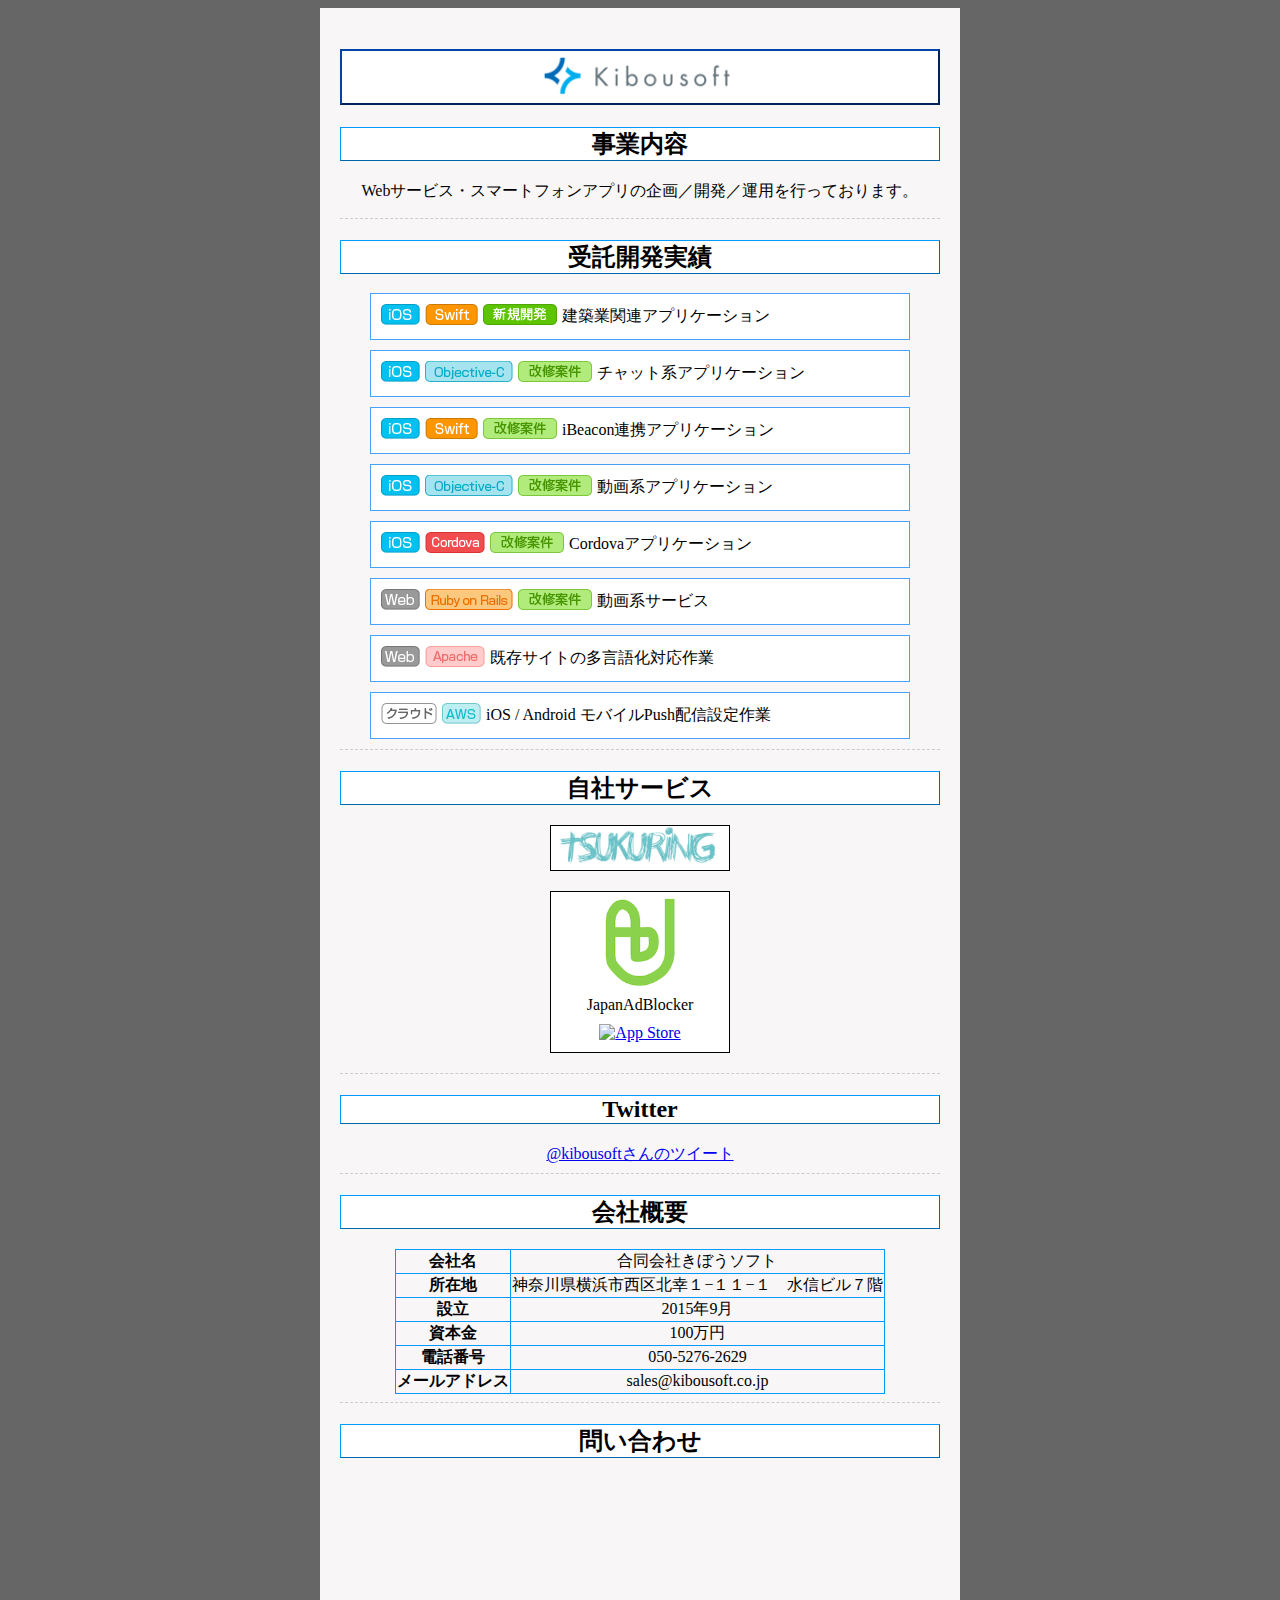
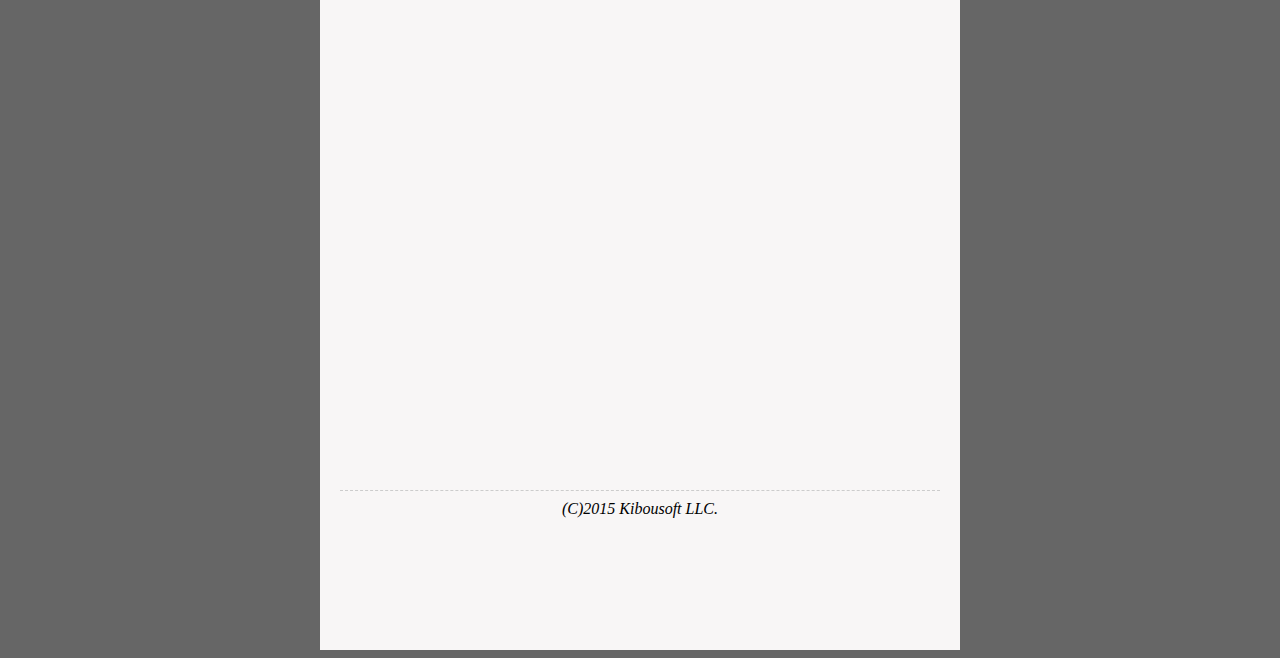
==== index.html @ e4f5d661 "受託開発実績 デザイン反映" ====
<!DOCTYPE html>
<html>
  <head>
    <meta http-equiv="Content-Type" content="text/html; charset=UTF-8">
    <link rel="stylesheet" type="text/css" href="index.css">
    <meta name="viewport" content="width=device-width,initial-scale=1.0,minimum-scale=1.0,shrink-to-fit=no">
    <title>合同会社きぼうソフト</title>
  </head>
    <body>
    <div id="contents">
        <div id="main">
            <h1><img src="images/twitter_bg.png" alt="合同会社きぼうソフト"></h1>
            <h2>事業内容</h2>
            <p>Webサービス・スマートフォンアプリの企画／開発／運用を行っております。</p>
            <hr>
            <h2>受託開発実績</h2>
            
<div class="work">
<ul>
<li>
<p class="icon"><img src="images/icon_ios.png" alt="iOS"><img src="images/icon_swift.png" alt="Swift"><img src="images/icon_new.png" alt="新規開発"></p>
<p>建築業関連アプリケーション</p>
</li>

<li>
<p class="icon"><img src="images/icon_ios.png" alt="iOS"><img src="images/icon_objective.png" alt="Objective-C"><img src="images/icon_kaisyu.png" alt="改修案件"></p>
<p>チャット系アプリケーション</p>
</li>

<li>
<p class="icon"><img src="images/icon_ios.png" alt="iOS"><img src="images/icon_swift.png" alt="Swift"><img src="images/icon_kaisyu.png" alt="改修案件"></p>
<p>iBeacon連携アプリケーション</p></li>

<li>
<p class="icon"><img src="images/icon_ios.png" alt="iOS"><img src="images/icon_objective.png" alt="Objective-C"><img src="images/icon_kaisyu.png" alt="改修案件"></p>
<p>動画系アプリケーション</p></li>

<li>
<p class="icon"><img src="images/icon_ios.png" alt="iOS"><img src="images/icon_cordova.png" alt="Cordova"><img src="images/icon_kaisyu.png" alt="改修案件"></p>
<p>Cordovaアプリケーション</p></li>

<li>
<p class="icon"><img src="images/icon_web.png" alt="Web"><img src="images/icon_rudy.png" alt="Ruby on Rails"><img src="images/icon_kaisyu.png" alt="改修案件"></p>
<p>動画系サービス</p></li>
</li>

<li>
<p class="icon"><img src="images/icon_web.png" alt="Web"><img src="images/icon_apache.png" alt="Apache"></p>
<p>既存サイトの多言語化対応作業</p></li>

<li>
<p class="icon"><img src="images/icon_cloud.png" alt="クラウド"><img src="images/icon_aws.png" alt="AWS"></p>
<p>iOS / Android モバイルPush配信設定作業</p></li>
</ul>
</div><!-- / .work -->

          

            <hr>
            <h2>自社サービス</h2>
            <ul id="service">
                <li><a href="http://tsukuring.com"><img src="images/tsukuring.png" alt="Tsukuring" class="tsukuring"></a></li>
                <li>
                <img src="images/JapanAdBlocker.png" class="appicon" alt="JapanAdBlocker"><br>

                JapanAdBlocker<br>
                <a href="https://geo.itunes.apple.com/jp/app/jab/id1068486643?mt=8&at=10lrtN&ct=CorporateWeb"><img src="http://linkmaker.itunes.apple.com/images/badges/en-us/badge_appstore-lrg.svg"  class="appstore" alt="App Store"></a></li>
            </ul>
            <hr>
            <h2>Twitter</h2>
            <a class="twitter-timeline" href="https://twitter.com/kibousoft" data-widget-id="688394264523321344">@kibousoftさんのツイート</a> <script>!function(d,s,id){var js,fjs=d.getElementsByTagName(s)[0],p=/^http:/.test(d.location)?'http':'https';if(!d.getElementById(id)){js=d.createElement(s);js.id=id;js.src=p+"://platform.twitter.com/widgets.js";fjs.parentNode.insertBefore(js,fjs);}}(document,"script","twitter-wjs");</script>
            <hr>
            <h2>会社概要</h2>
            <table>
                <tr>
                    <th>会社名</th>
                    <td>合同会社きぼうソフト</td>
                </tr>
                <tr>
                    <th>所在地</th>
                    <td>神奈川県横浜市西区北幸１−１１−１　水信ビル７階</td>
                </tr>
                <tr>
                    <th>設立</th>
                    <td>2015年9月</td>
                </tr>
                <tr>
                    <th>資本金</th>
                    <td>100万円</td>
                </tr>
                <tr>
                    <th>電話番号</th>
                    <td><script>document.write('050-' + (5300-24) + '-' + (2700-71))</script><noscript>Javascriptを有効にしてください</noscript></td>
                </tr>
                <tr>
                    <th>メールアドレス</th>
                    <td>sales<script>document.write('&#64;')</script><noscript>&#64;</noscript>kibousoft.co.jp</td>
                </tr>
            </table>
            <hr>
            <h2>問い合わせ</h2>
            <div class="formsp">
                     		<a class="button" href="https://ws.formzu.net/fgen/S85651644/" target="_blank">お問い合わせフォーム</a>
             </div>
             <div class="formpc">
            <iframe src="https://ws.formzu.net/fgen/S85651644/" style="height: 600px; max-width: 600px; width: 100%; border: 0;"></iframe>
            </div>
           
             <hr>
            <address>
                (C)2015 Kibousoft LLC.
            </address>
            <br>
            <script async src="//pagead2.googlesyndication.com/pagead/js/adsbygoogle.js"></script>
            <!-- コーポレートサイトバナー -->
            <ins class="adsbygoogle"
            style="display:inline-block;width:728px;height:90px"
            data-ad-client="ca-pub-5536097225267199"
            data-ad-slot="6244696662"></ins>
            <script>
                (adsbygoogle = window.adsbygoogle || []).push({});
            </script>
            
            <!-- Google Analytics -->
            <script>
            (function(i,s,o,g,r,a,m){i['GoogleAnalyticsObject']=r;i[r]=i[r]||function(){
             (i[r].q=i[r].q||[]).push(arguments)},i[r].l=1*new Date();a=s.createElement(o),
             m=s.getElementsByTagName(o)[0];a.async=1;a.src=g;m.parentNode.insertBefore(a,m)
             })(window,document,'script','//www.google-analytics.com/analytics.js','ga');
             
             ga('create', 'UA-71352578-1', 'auto');
             ga('send', 'pageview');
            </script>
        </div>
        </div>
    </body>
</html>
---- index.css ----
body {
  background-color: #666666;
  text-align:center;

}

.cf:before, .cf:after { content:""; display:table; }
.cf:after { clear:both; }
/* For IE 6/7 (trigger hasLayout) */
.cf { zoom:1; }

#main {
  text-align: center;
  width: 600px;
  margin: auto;
  padding: 20px;
  background-color: #f8f6f6;
}

h1 {
    border: outset #0044aa 2px;
    background-color: white;
}

h1 img {
    width: 200px;
    margin-top: 5px;
}

h2 {
    border: outset #0099ff 1px;
    background-color: white;
}

hr {
    border-top:dashed 1px #cccccc;
    border-left: none;
    border-right: none;
    border-bottom: none;
    height:1px;
}

table {
  margin: auto;
  border-collapse: collapse;
}

td, th {
  border: 1px solid #0099ff;
}

ul {
    width: 220px;
    padding: 0px;
    margin: auto;
}

div.work p {
	display: table-cell;
	vertical-align: middle;
	margin: 0;
	text-align:left;
}

div.work ul {
	width: 90%;
	list-style:none;
}

div.work ul li{
    padding:10px;
	border:1px solid #4aa1f9;
	background:#fff;
	margin-bottom:10px;
}
/*for IE6 */
* html .work p {
	display: inline;
	zoom: 1;
}

/*for IE7 */
*:first-child+html .work p {
	display: inline;
	zoom: 1;
}

.icon{
}
.icon img{
	margin-right:5px !important;
}

/*ul#work {
    width: 90%;
	list-style:none;
	text-align:left;
}

ul#work li{
    padding:10px;
	border:1px solid #4aa1f9;
	background:#fff;
	margin-bottom:10px;
	line-height:20px;

}

ul#work p{
	float:left;
    padding:0;
	margin:0 10px 0 0; border:1px solid #000;
}
ul#work p img{
   margin-right:5px;
}
*/
ul#service li {
    list-style-type: none;
    border: 1px solid black;
    background-color: white;
    margin: 20px;
}

ul#service li img.tsukuring {
    width: 160px;
}

ul#privacy {
    width: 500px;
    padding: 0px;
    margin: auto;
}

ul#privacy li {
    list-style-type: disc;
    border: 0px;
    background-color: white;
}

img.appstore {
    margin-left: auto;
    margin-right: auto;
    margin-top: 10px;
    margin-bottom: 10px;
}

img.appicon {
    width: 100px;
    height: 100px;
}

#lancers {
    width: 185px;
    margin: auto;
}

.formsp {

	display:none;
}


.button {
    width:200px;
    font-size:16px;
    font-weight:bold;
    text-decoration:none;
    display:block;
    text-align:center;
    padding:8px 0 10px;
    color:#fff;
    background-color:#49a9d4;
    border-radius:5px;
	margin:auto;
}

@media screen and (max-width: 600px) {
#contents{
	width:100%;
}

#contents img{
	max-width:100%;
}

#contents img.appicon {
    width: 100px !important;
    height: 100px !important;
}

#main{
	width:auto !important;
}


ul#service li {
    margin:20px auto;
	text-align:center;
}

ul#service li img.tsukuring {
    width: 100%;
}

.formpc {
	display:none;
}

.formsp {
	text-align:center;
	display:block;
	margin:15px auto 30px;
}

div.work p {
	display: block;
}

.icon{
	margin-bottom:10px !important;
}

/*for IE6 */
* html .work p {
	display: block;

}

/*for IE7 */
*:first-child+html .work p {
	display: block;
}
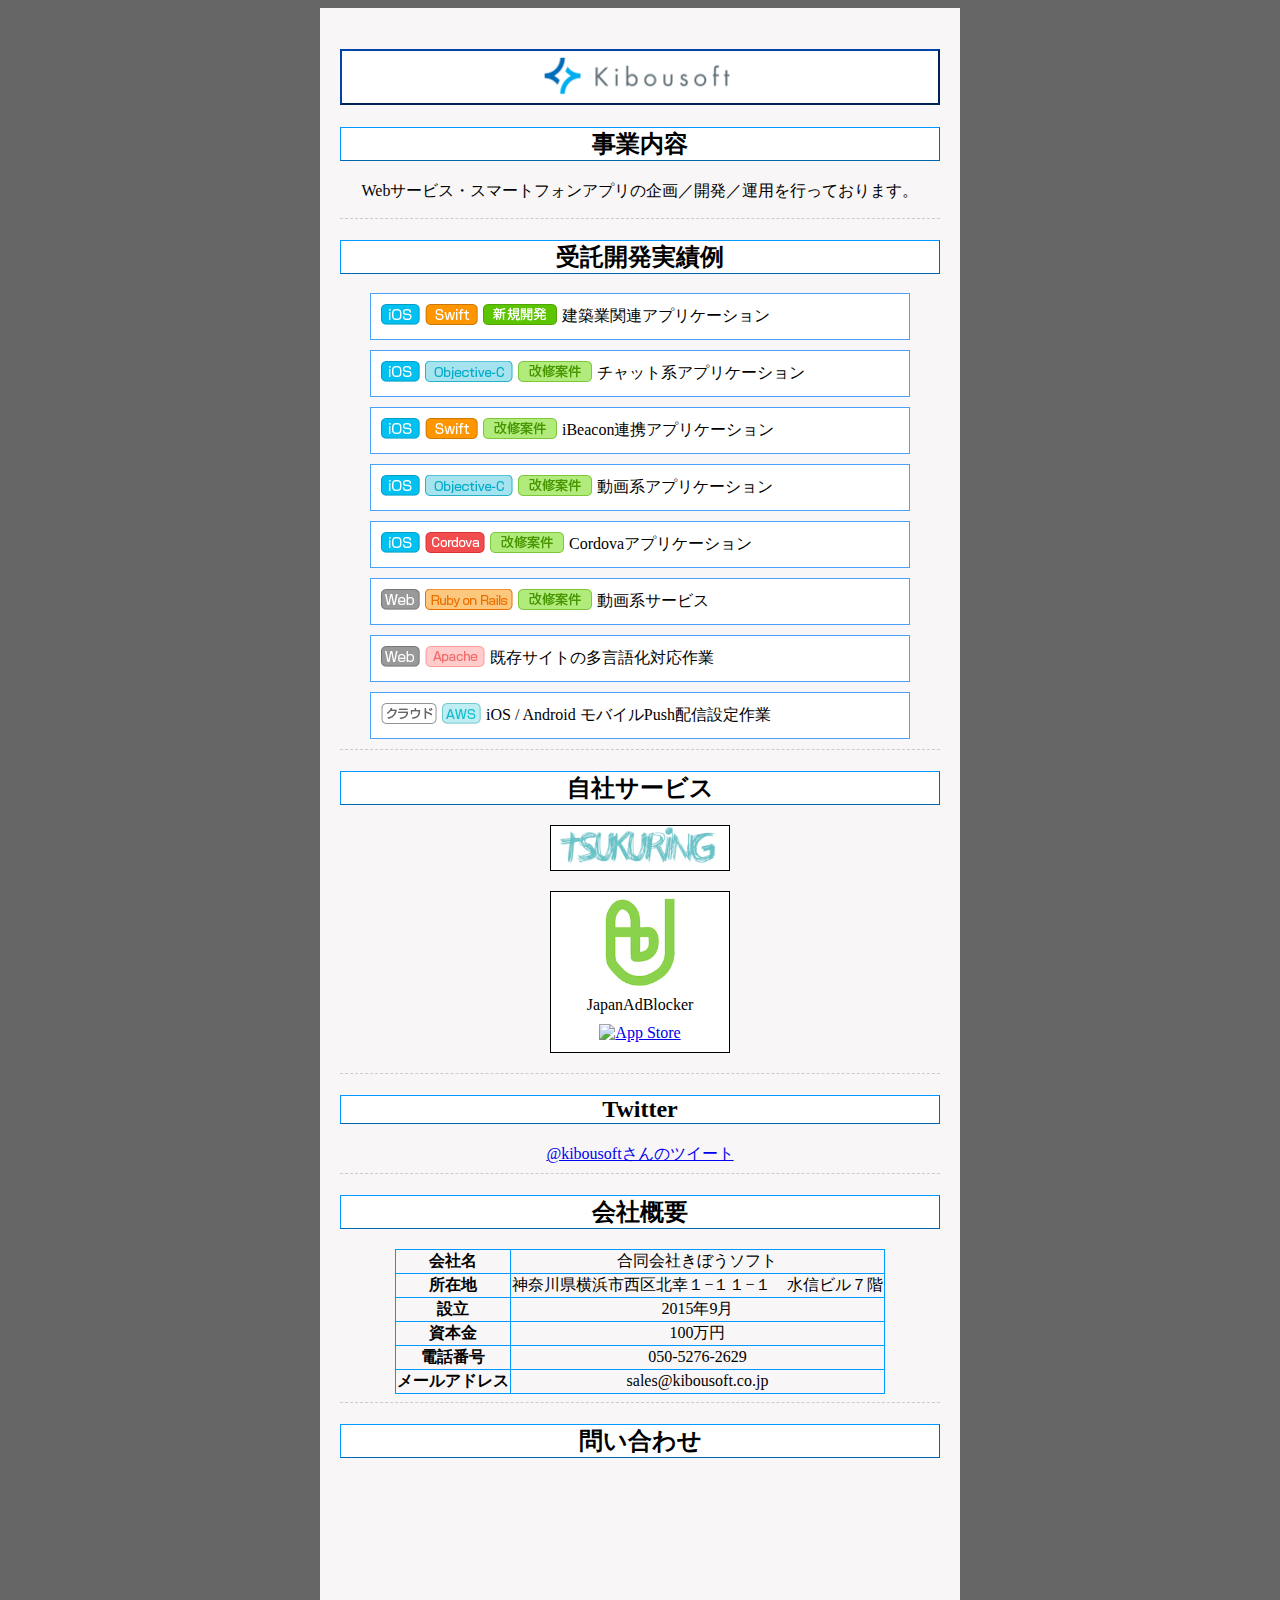
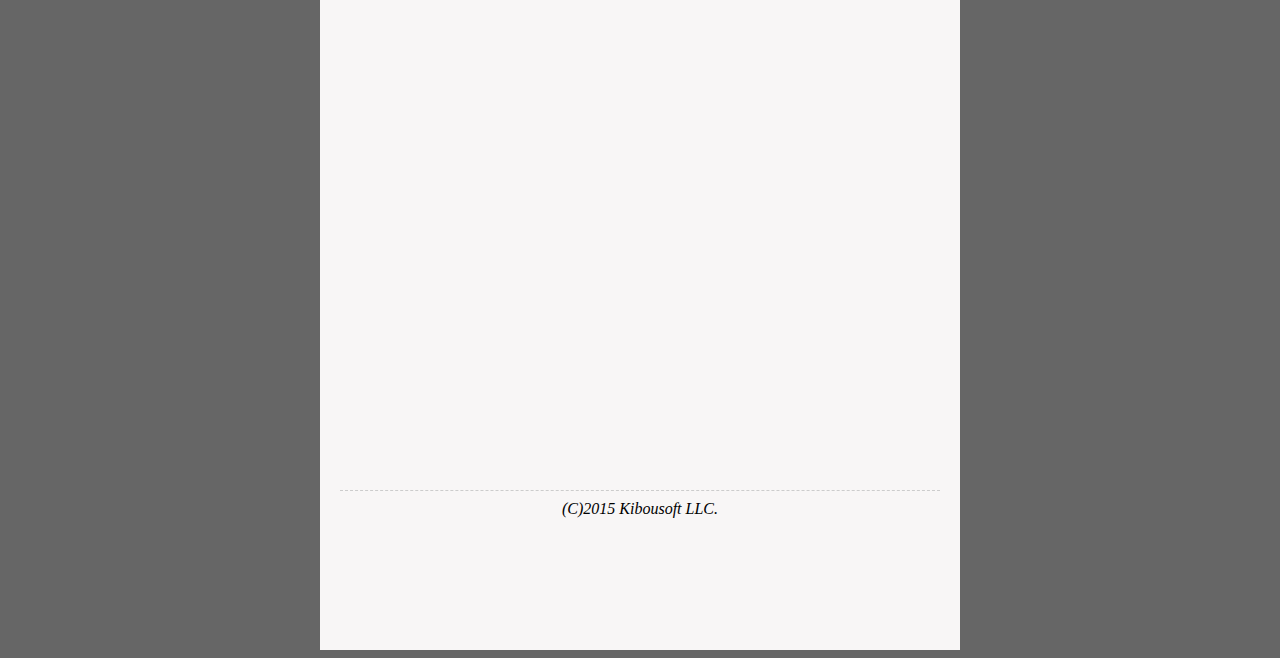
==== commit 9c1b7eb1: "s/受託開発実績/受託開発実績例/" ====
--- a/index.html
+++ b/index.html
@@ -13,7 +13,7 @@
             <h2>事業内容</h2>
             <p>Webサービス・スマートフォンアプリの企画／開発／運用を行っております。</p>
             <hr>
-            <h2>受託開発実績</h2>
+            <h2>受託開発実績例</h2>
             
 <div class="work">
 <ul>
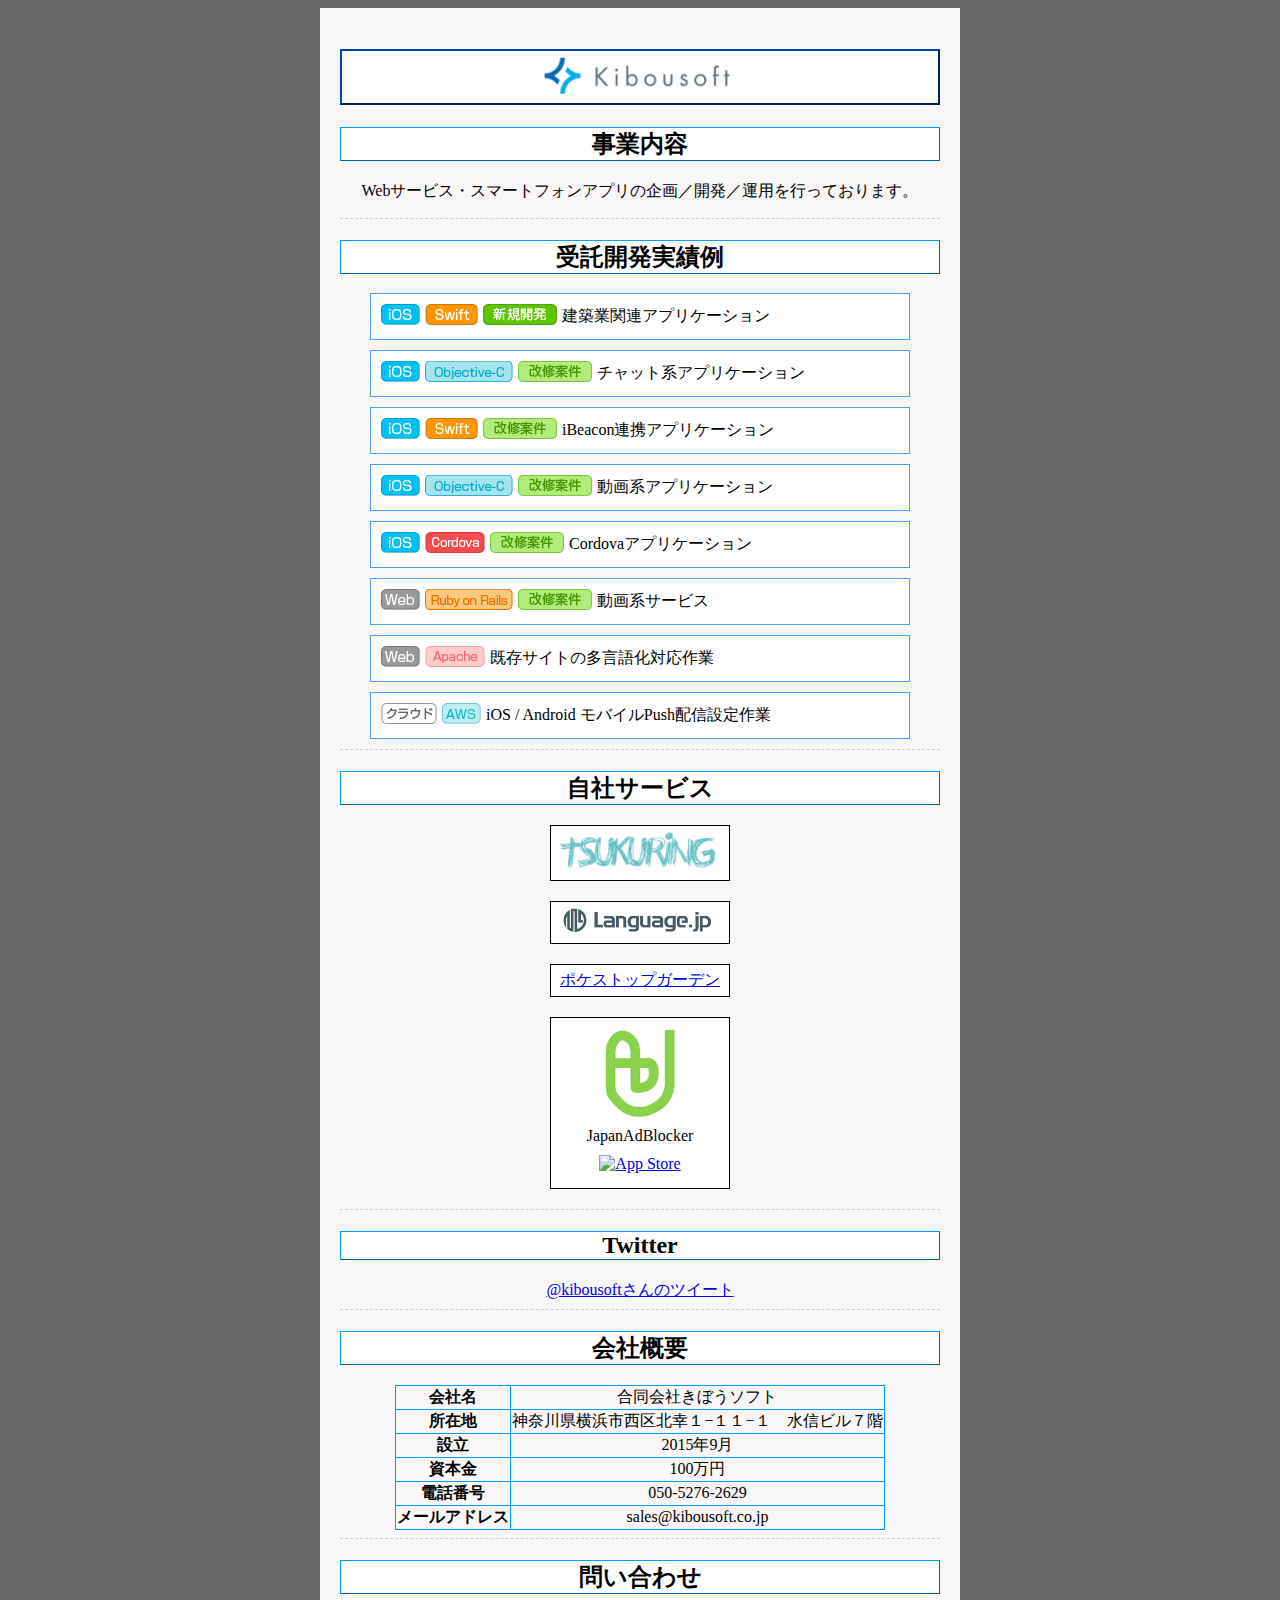
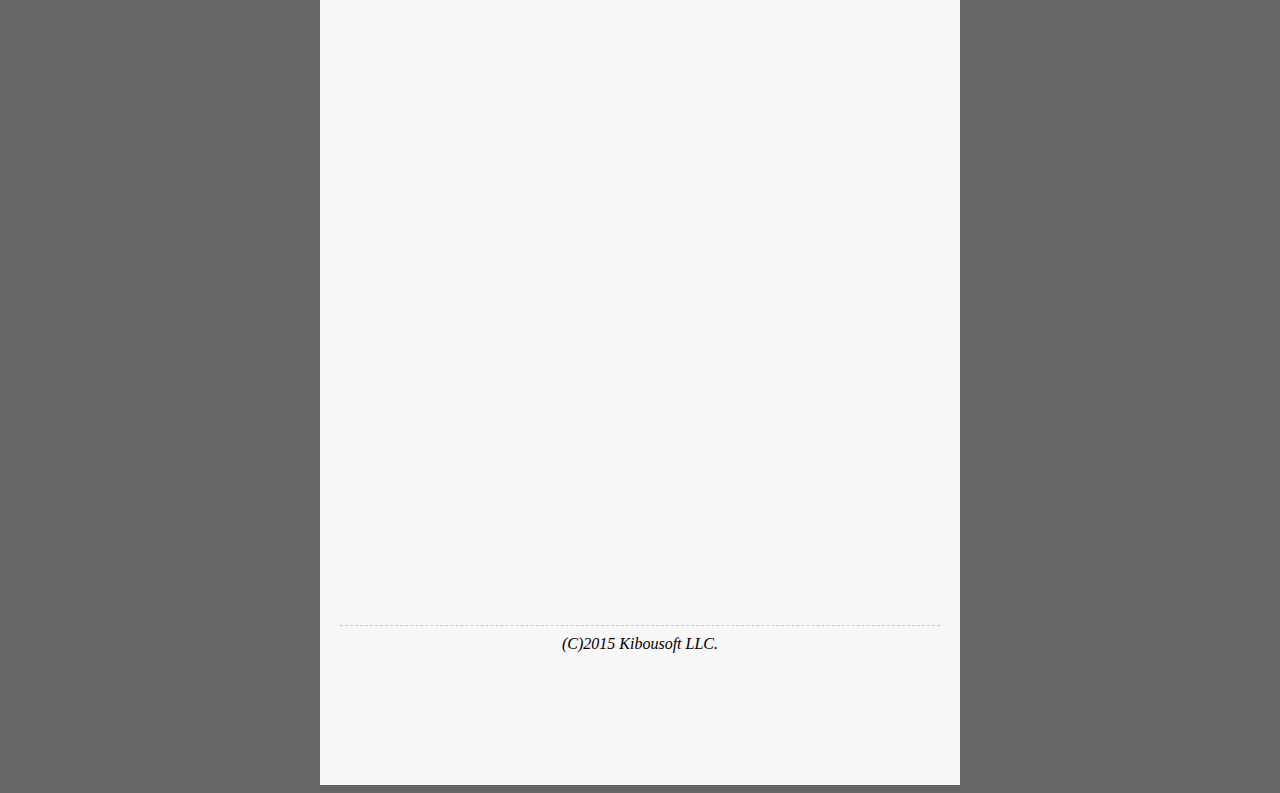
==== commit eb93bd3e: "自社サービス追加" ====
--- a/index.html
+++ b/index.html
@@ -60,11 +60,15 @@
             <h2>自社サービス</h2>
             <ul id="service">
                 <li><a href="http://tsukuring.com"><img src="images/tsukuring.png" alt="Tsukuring" class="tsukuring"></a></li>
+                <li><a href="http://language.jp/"><img src="images/languagejp.png" alt="languagejp" class="tsukuring"></a></li>
+                <li><a href="http://pokestop.garden/">ポケストップガーデン</a></li>
                 <li>
                 <img src="images/JapanAdBlocker.png" class="appicon" alt="JapanAdBlocker"><br>
 
                 JapanAdBlocker<br>
                 <a href="https://geo.itunes.apple.com/jp/app/jab/id1068486643?mt=8&at=10lrtN&ct=CorporateWeb"><img src="http://linkmaker.itunes.apple.com/images/badges/en-us/badge_appstore-lrg.svg"  class="appstore" alt="App Store"></a></li>
+                
+                
             </ul>
             <hr>
             <h2>Twitter</h2>
--- a/index.css
+++ b/index.css
@@ -120,6 +120,7 @@
     border: 1px solid black;
     background-color: white;
     margin: 20px;
+	padding:5px;
 }
 
 ul#service li img.tsukuring {
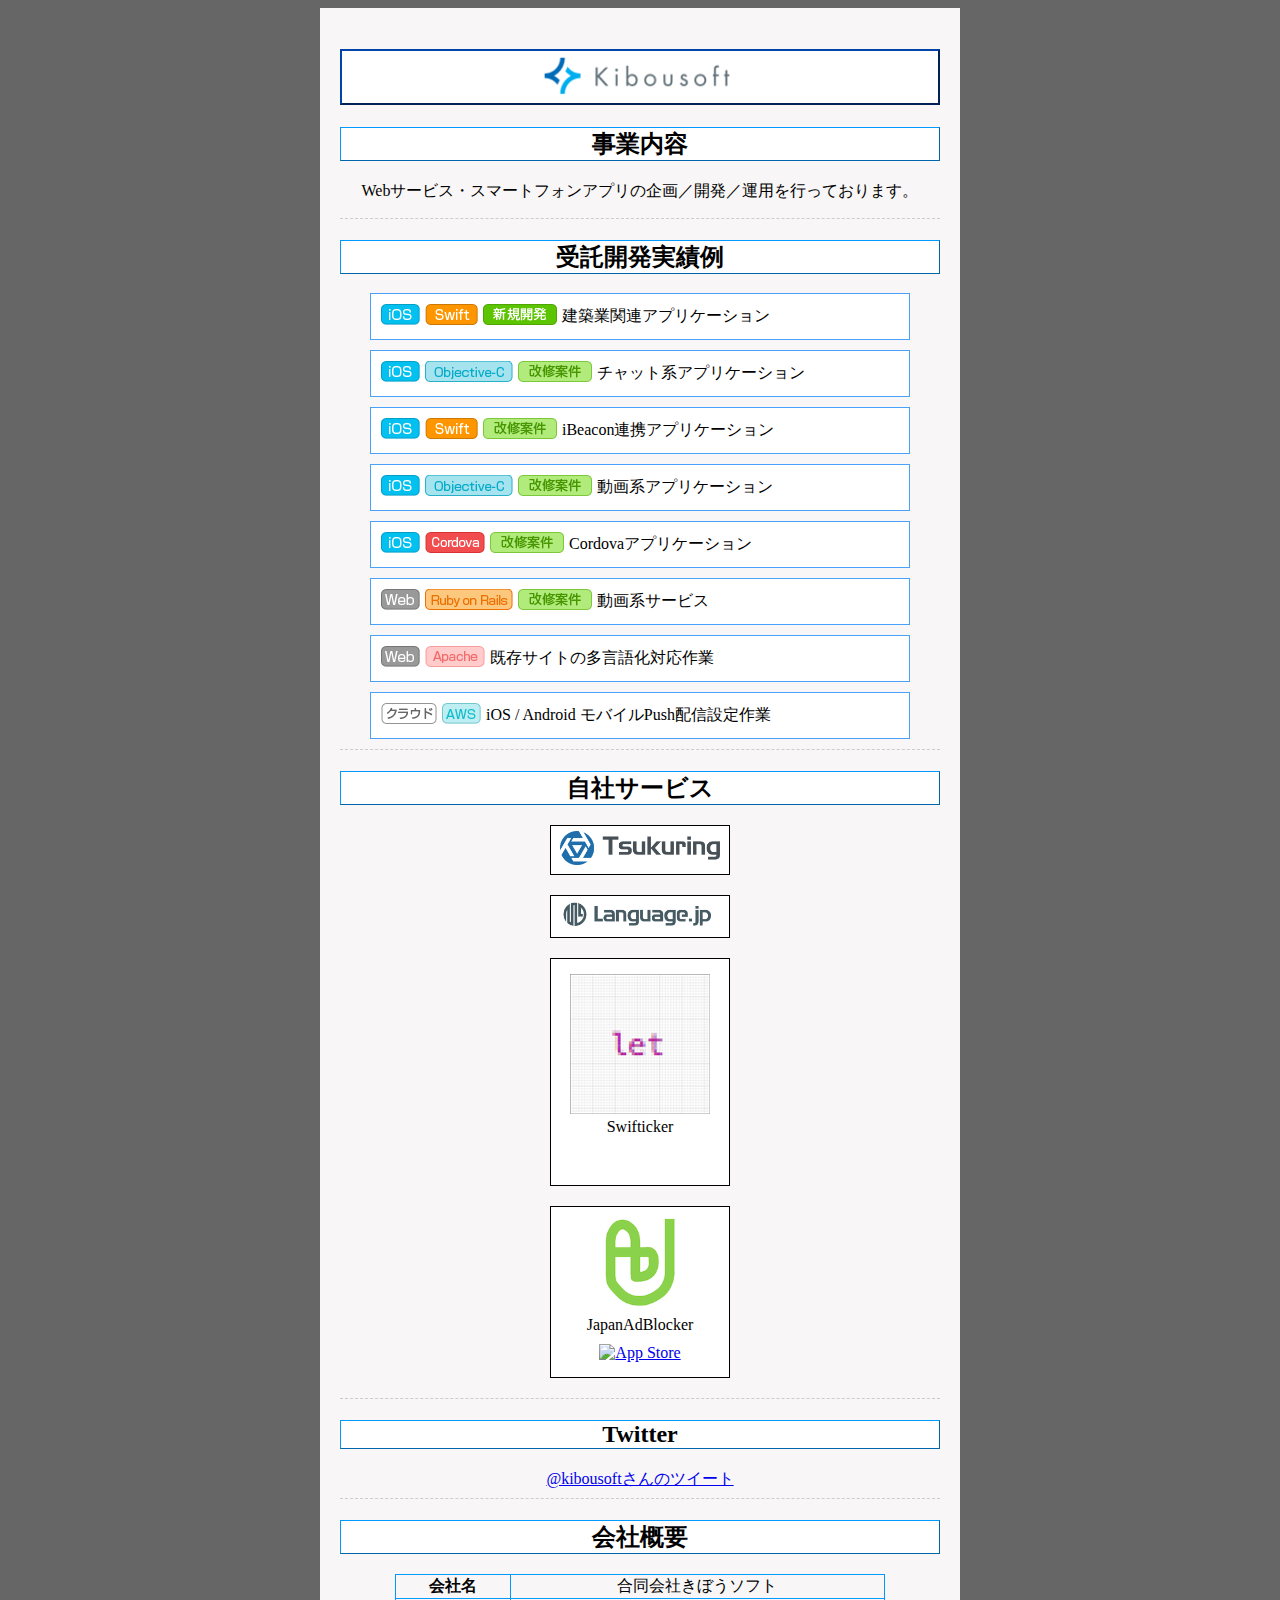
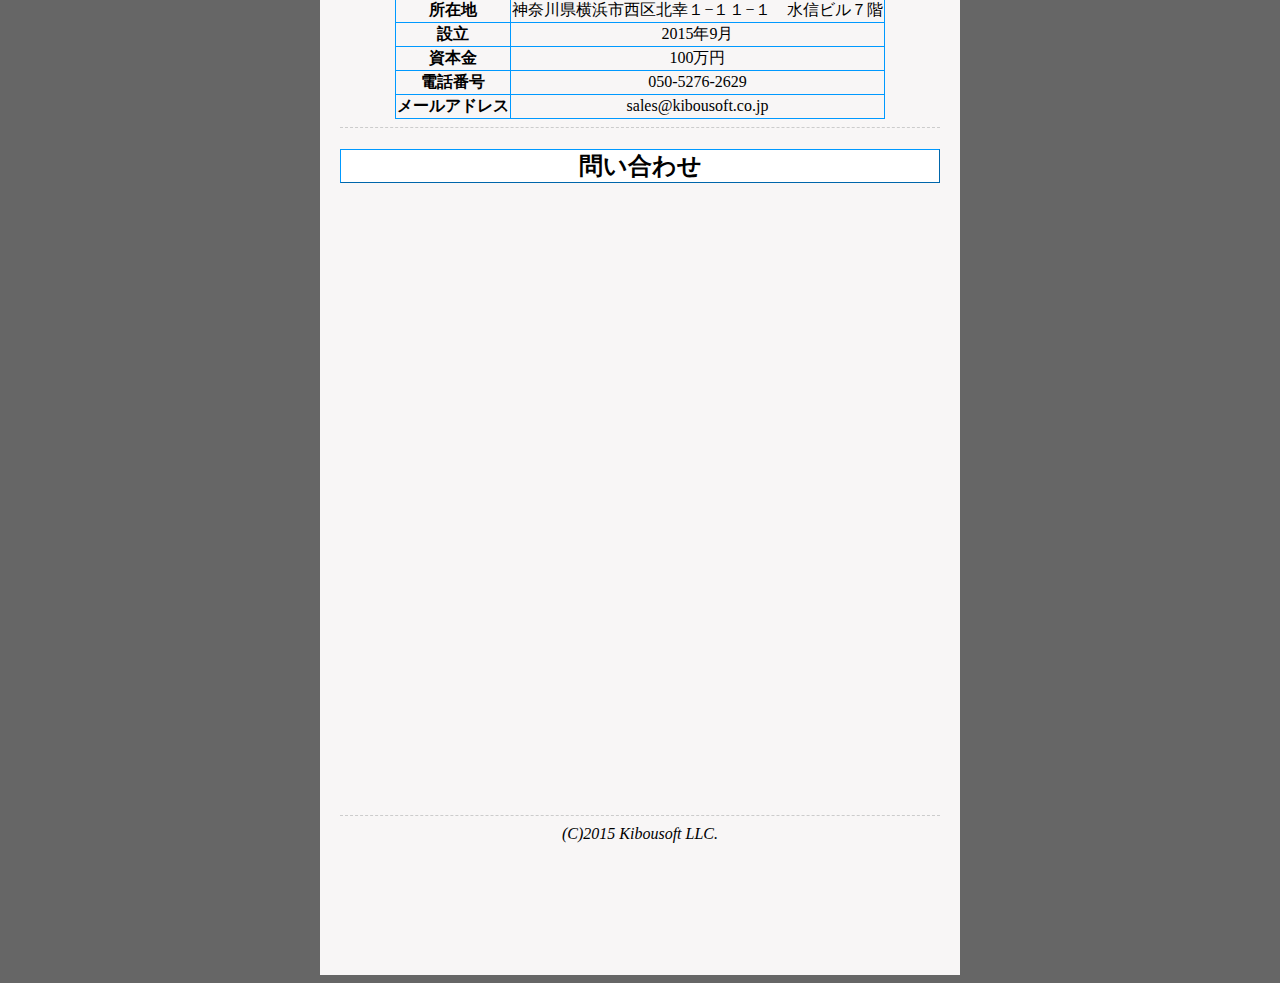
==== commit d4828b3f: "Swiftickerの追加" ====
--- a/index.html
+++ b/index.html
@@ -61,7 +61,7 @@
             <ul id="service">
                 <li><a href="http://tsukuring.com"><img src="images/tsukuring.png" alt="Tsukuring" class="tsukuring"></a></li>
                 <li><a href="http://language.jp/"><img src="images/languagejp.png" alt="languagejp" class="tsukuring"></a></li>
-                <li><a href="http://pokestop.garden/">ポケストップガーデン</a></li>
+                <li><img src="images/swifticker.png" width="140" height="140" alt="swifticker" class="pt10"><br>Swifticker<br><a href="https://itunes.apple.com/jp/app/swifticker/id1153439355?mt=8&at=10lrtN" style="display:inline-block;overflow:hidden;background:url(https://linkmaker.itunes.apple.com/images/badges/en-us/badge_appstore-lrg.svg) no-repeat;width:165px;height:40px;"></a></li>
                 <li>
                 <img src="images/JapanAdBlocker.png" class="appicon" alt="JapanAdBlocker"><br>
 
--- a/index.css
+++ b/index.css
@@ -8,6 +8,7 @@
 .cf:after { clear:both; }
 /* For IE 6/7 (trigger hasLayout) */
 .cf { zoom:1; }
+.pt10{ padding-top: 10px; }
 
 #main {
   text-align: center;
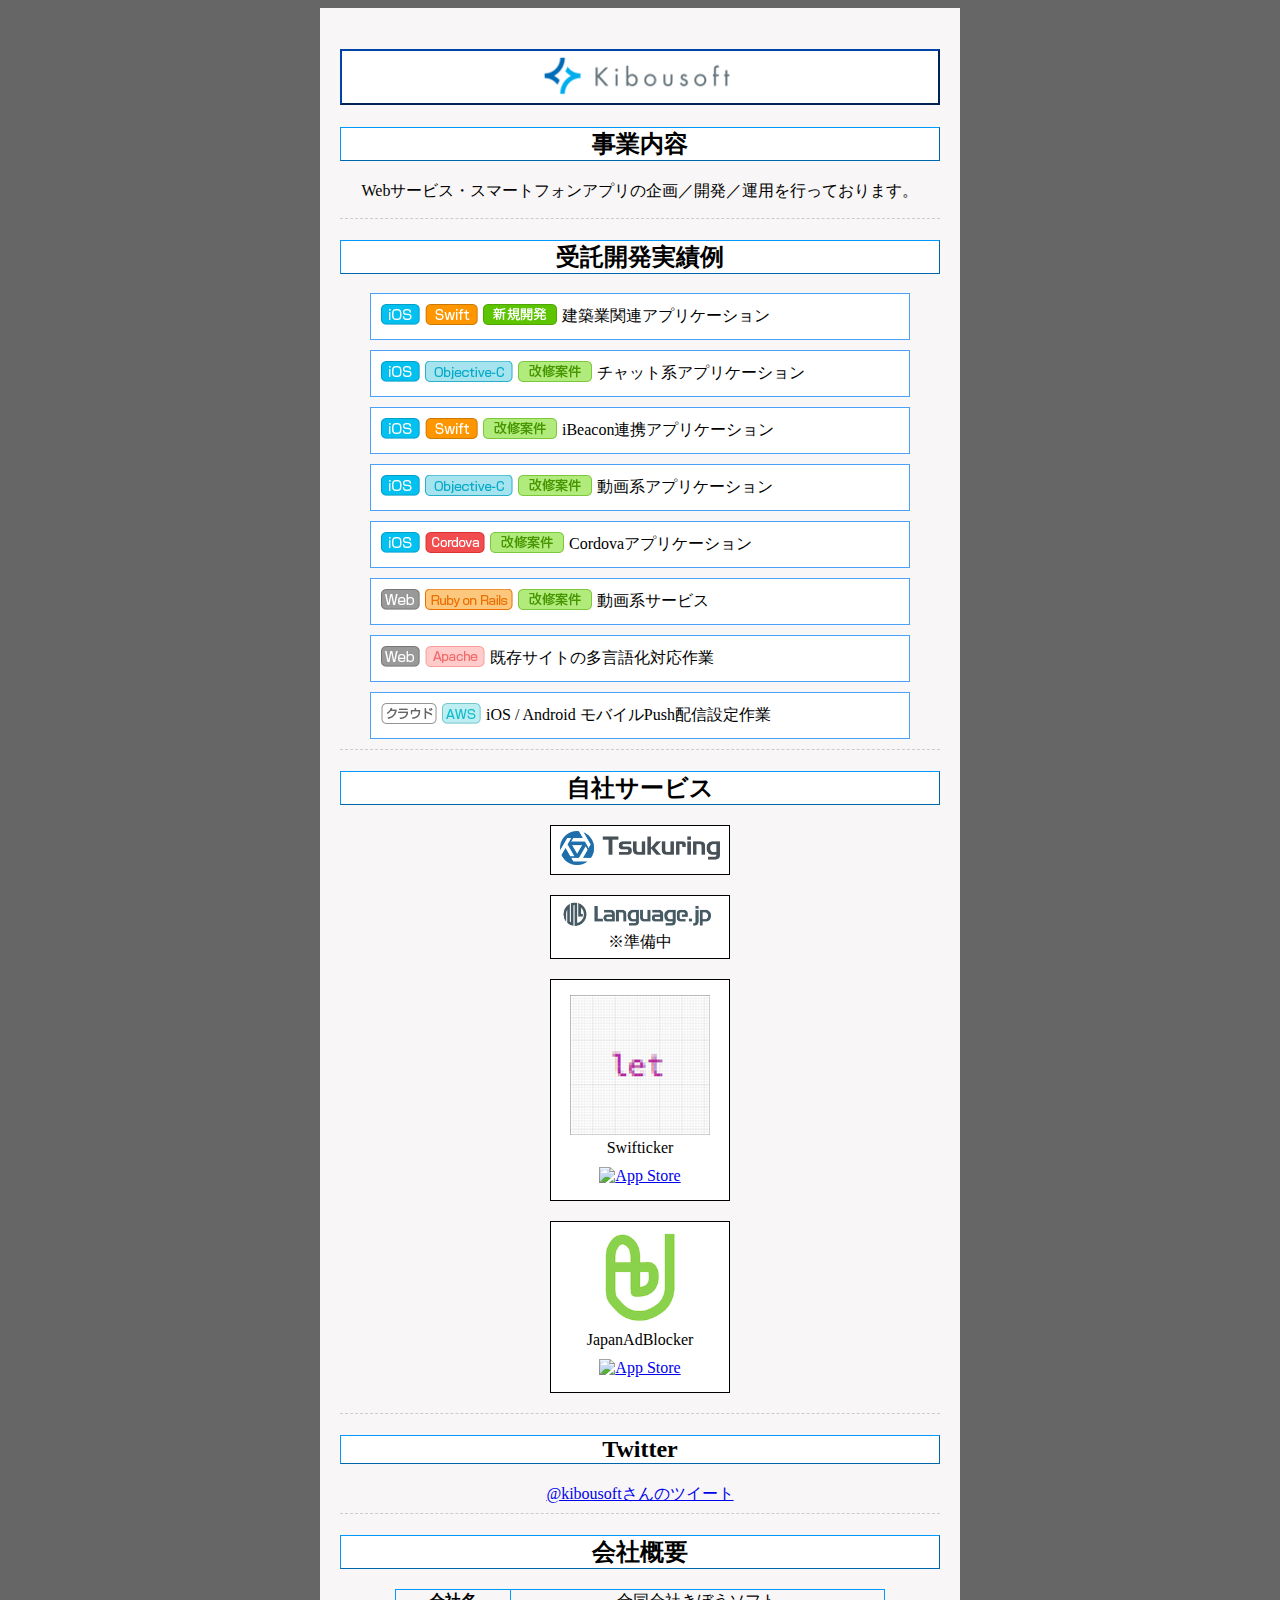
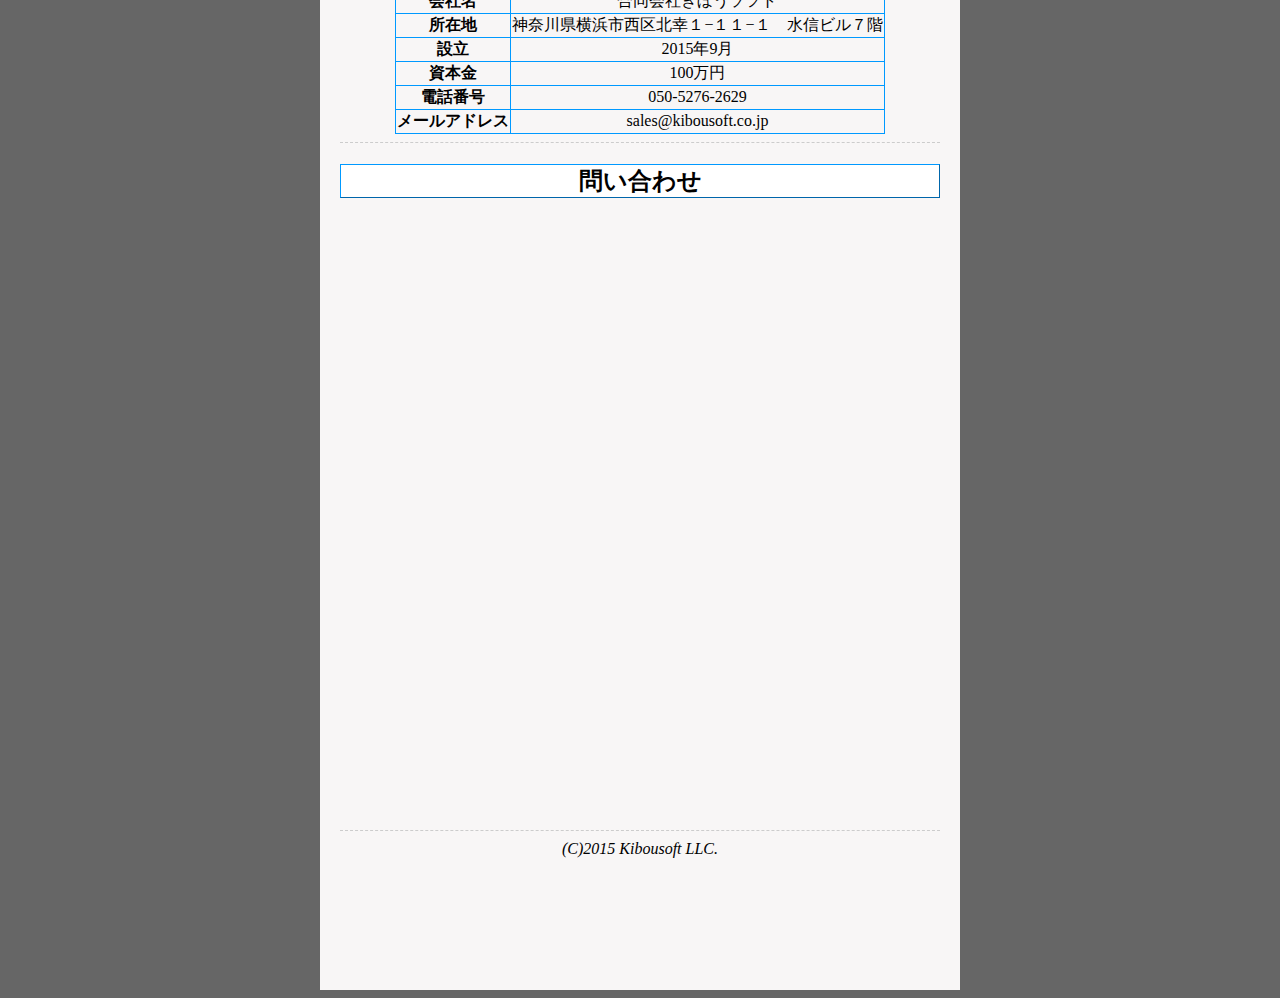
==== commit e09a4da8: "表示崩れ修正" ====
--- a/index.html
+++ b/index.html
@@ -60,8 +60,8 @@
             <h2>自社サービス</h2>
             <ul id="service">
                 <li><a href="http://tsukuring.com"><img src="images/tsukuring.png" alt="Tsukuring" class="tsukuring"></a></li>
-                <li><a href="http://language.jp/"><img src="images/languagejp.png" alt="languagejp" class="tsukuring"></a></li>
-                <li><img src="images/swifticker.png" width="140" height="140" alt="swifticker" class="pt10"><br>Swifticker<br><a href="https://itunes.apple.com/jp/app/swifticker/id1153439355?mt=8&at=10lrtN" style="display:inline-block;overflow:hidden;background:url(https://linkmaker.itunes.apple.com/images/badges/en-us/badge_appstore-lrg.svg) no-repeat;width:165px;height:40px;"></a></li>
+                <li><a href="http://language.jp/"><img src="images/languagejp.png" alt="languagejp" class="tsukuring"></a><br>※準備中</li>
+                <li><img src="images/swifticker.png" width="140" height="140" alt="swifticker" class="pt10"><br>Swifticker<br><a href="https://itunes.apple.com/jp/app/swifticker/id1153439355?mt=8&at=10lrtN"><img src="http://linkmaker.itunes.apple.com/images/badges/en-us/badge_appstore-lrg.svg"  class="appstore" alt="App Store"></a></li>
                 <li>
                 <img src="images/JapanAdBlocker.png" class="appicon" alt="JapanAdBlocker"><br>
 
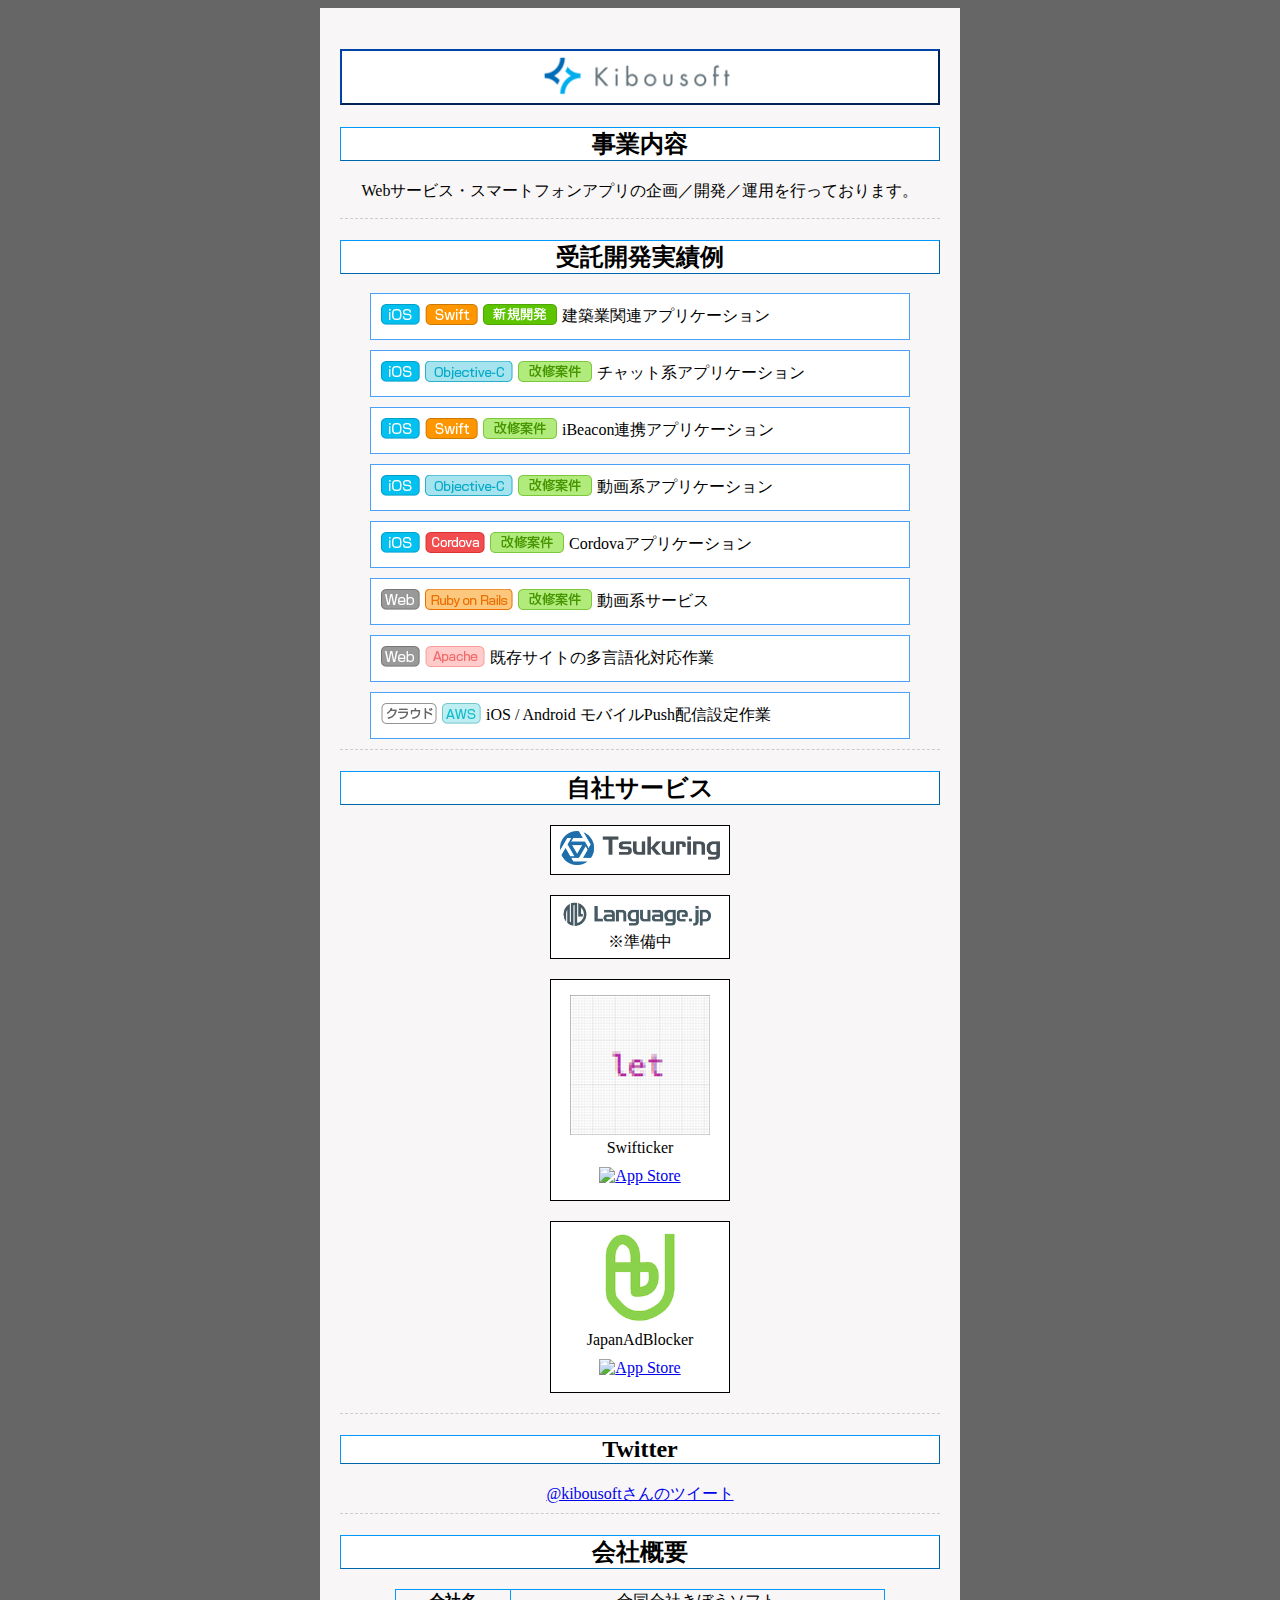
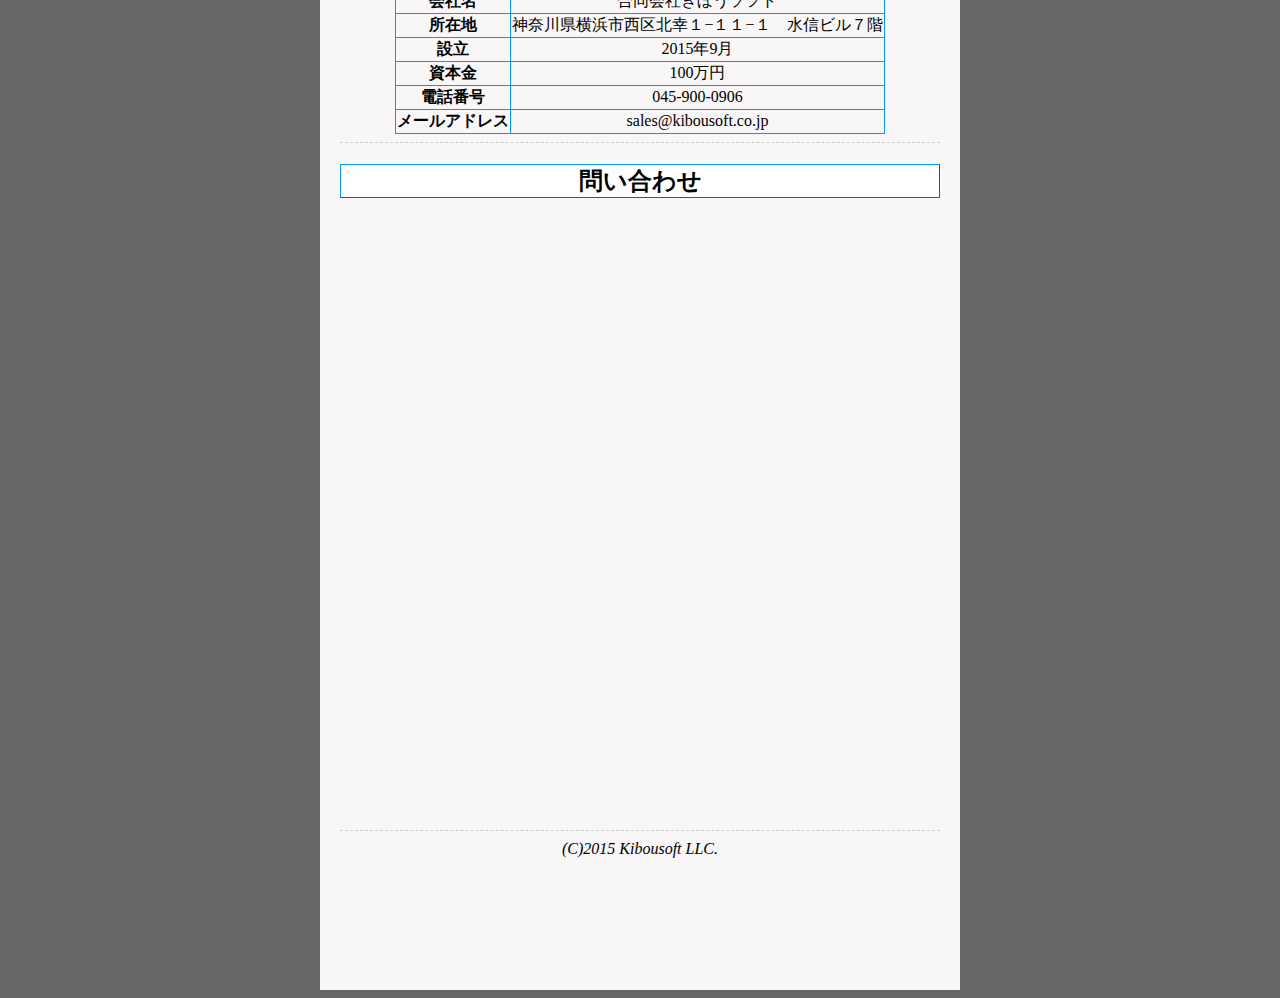
==== commit c0275491: "電話番号の変更" ====
--- a/index.html
+++ b/index.html
@@ -94,7 +94,7 @@
                 </tr>
                 <tr>
                     <th>電話番号</th>
-                    <td><script>document.write('050-' + (5300-24) + '-' + (2700-71))</script><noscript>Javascriptを有効にしてください</noscript></td>
+                    <td><script>document.write('045-' + (1000-100) + '-0' + (1000-94))</script><noscript>Javascriptを有効にしてください</noscript></td>
                 </tr>
                 <tr>
                     <th>メールアドレス</th>
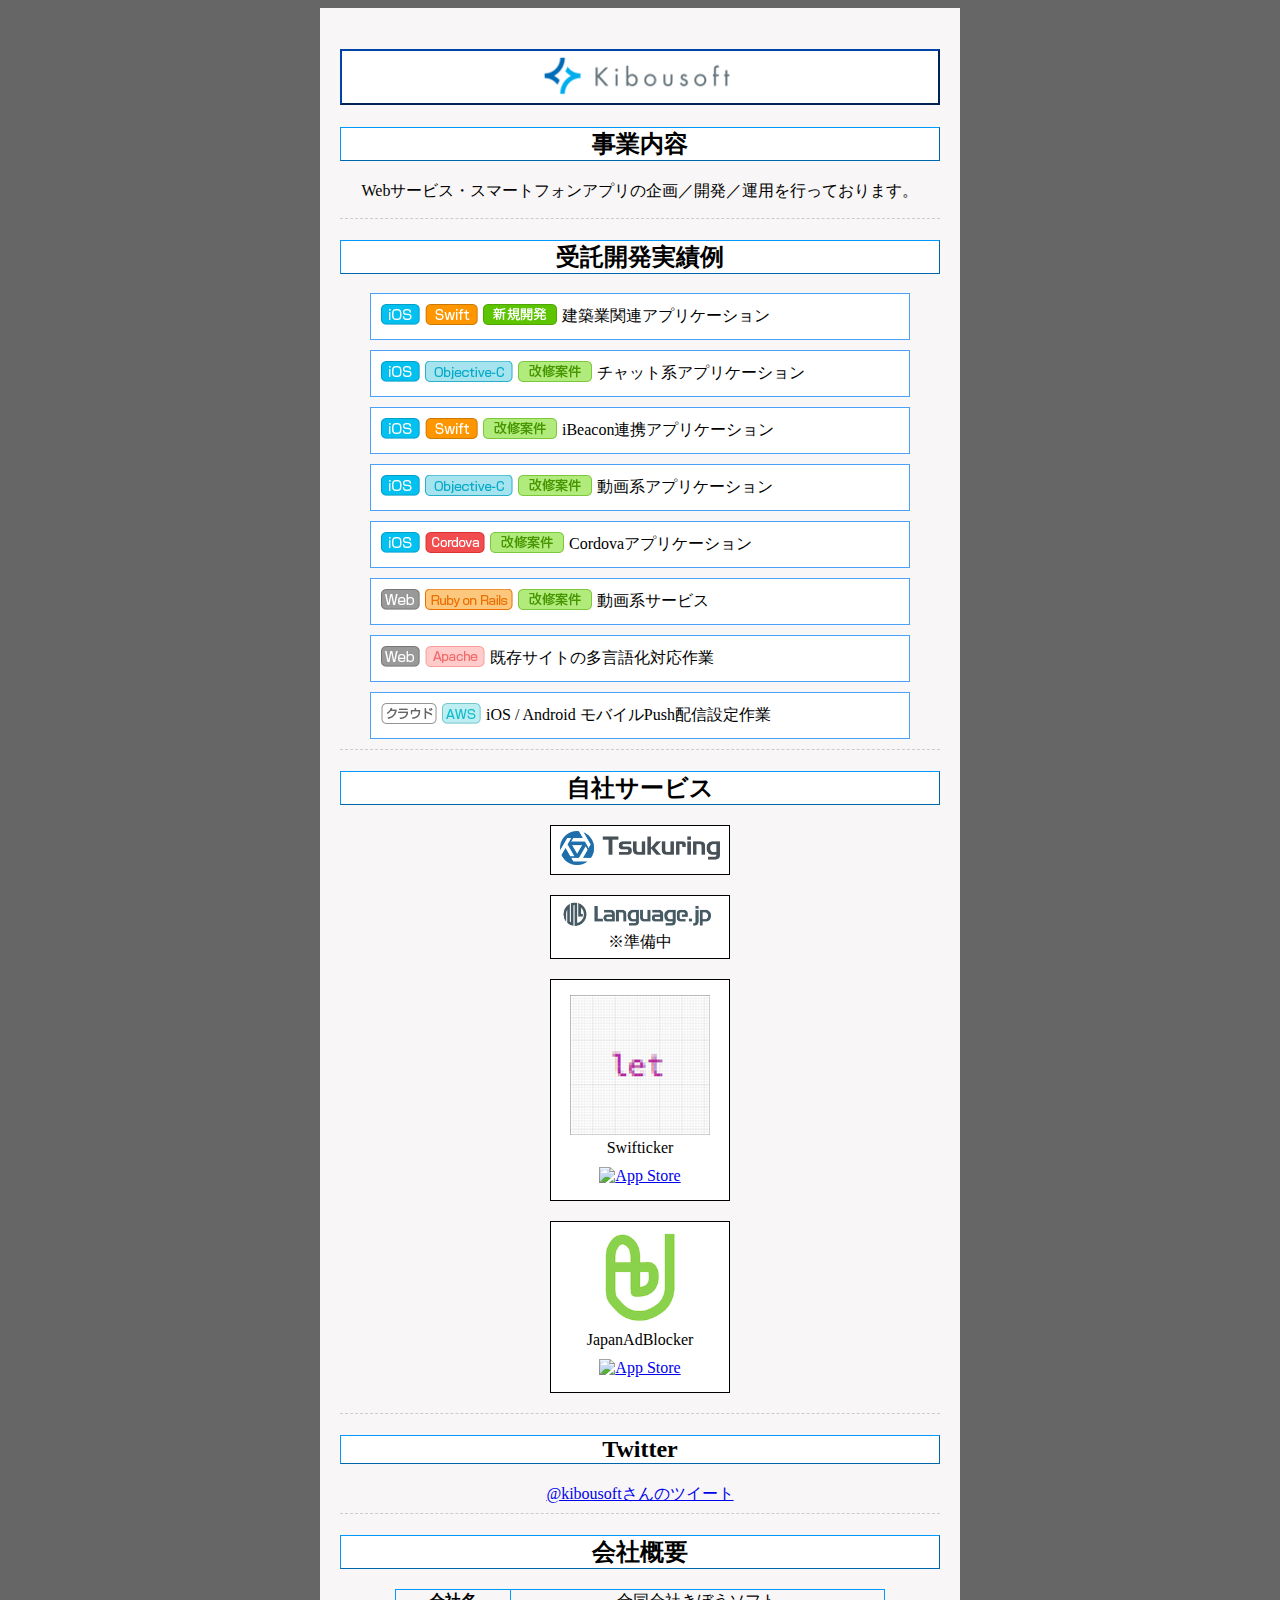
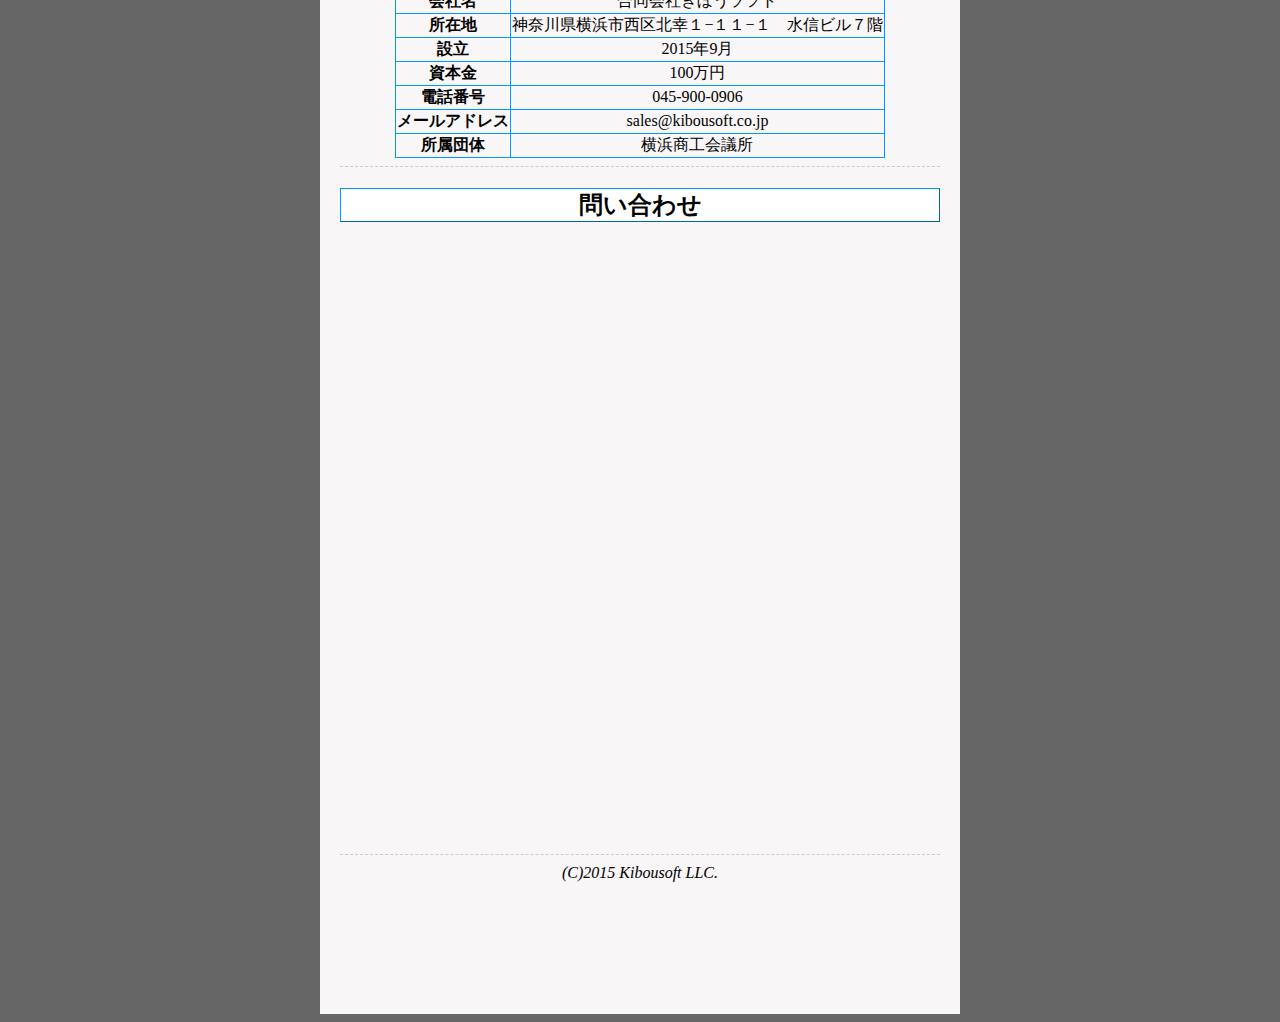
==== commit 7a62a8d6: "所属団体の追加" ====
--- a/index.html
+++ b/index.html
@@ -100,6 +100,10 @@
                     <th>メールアドレス</th>
                     <td>sales<script>document.write('&#64;')</script><noscript>&#64;</noscript>kibousoft.co.jp</td>
                 </tr>
+                <tr>
+                    <th>所属団体</th>
+                    <td>横浜商工会議所</td>
+                </tr>
             </table>
             <hr>
             <h2>問い合わせ</h2>
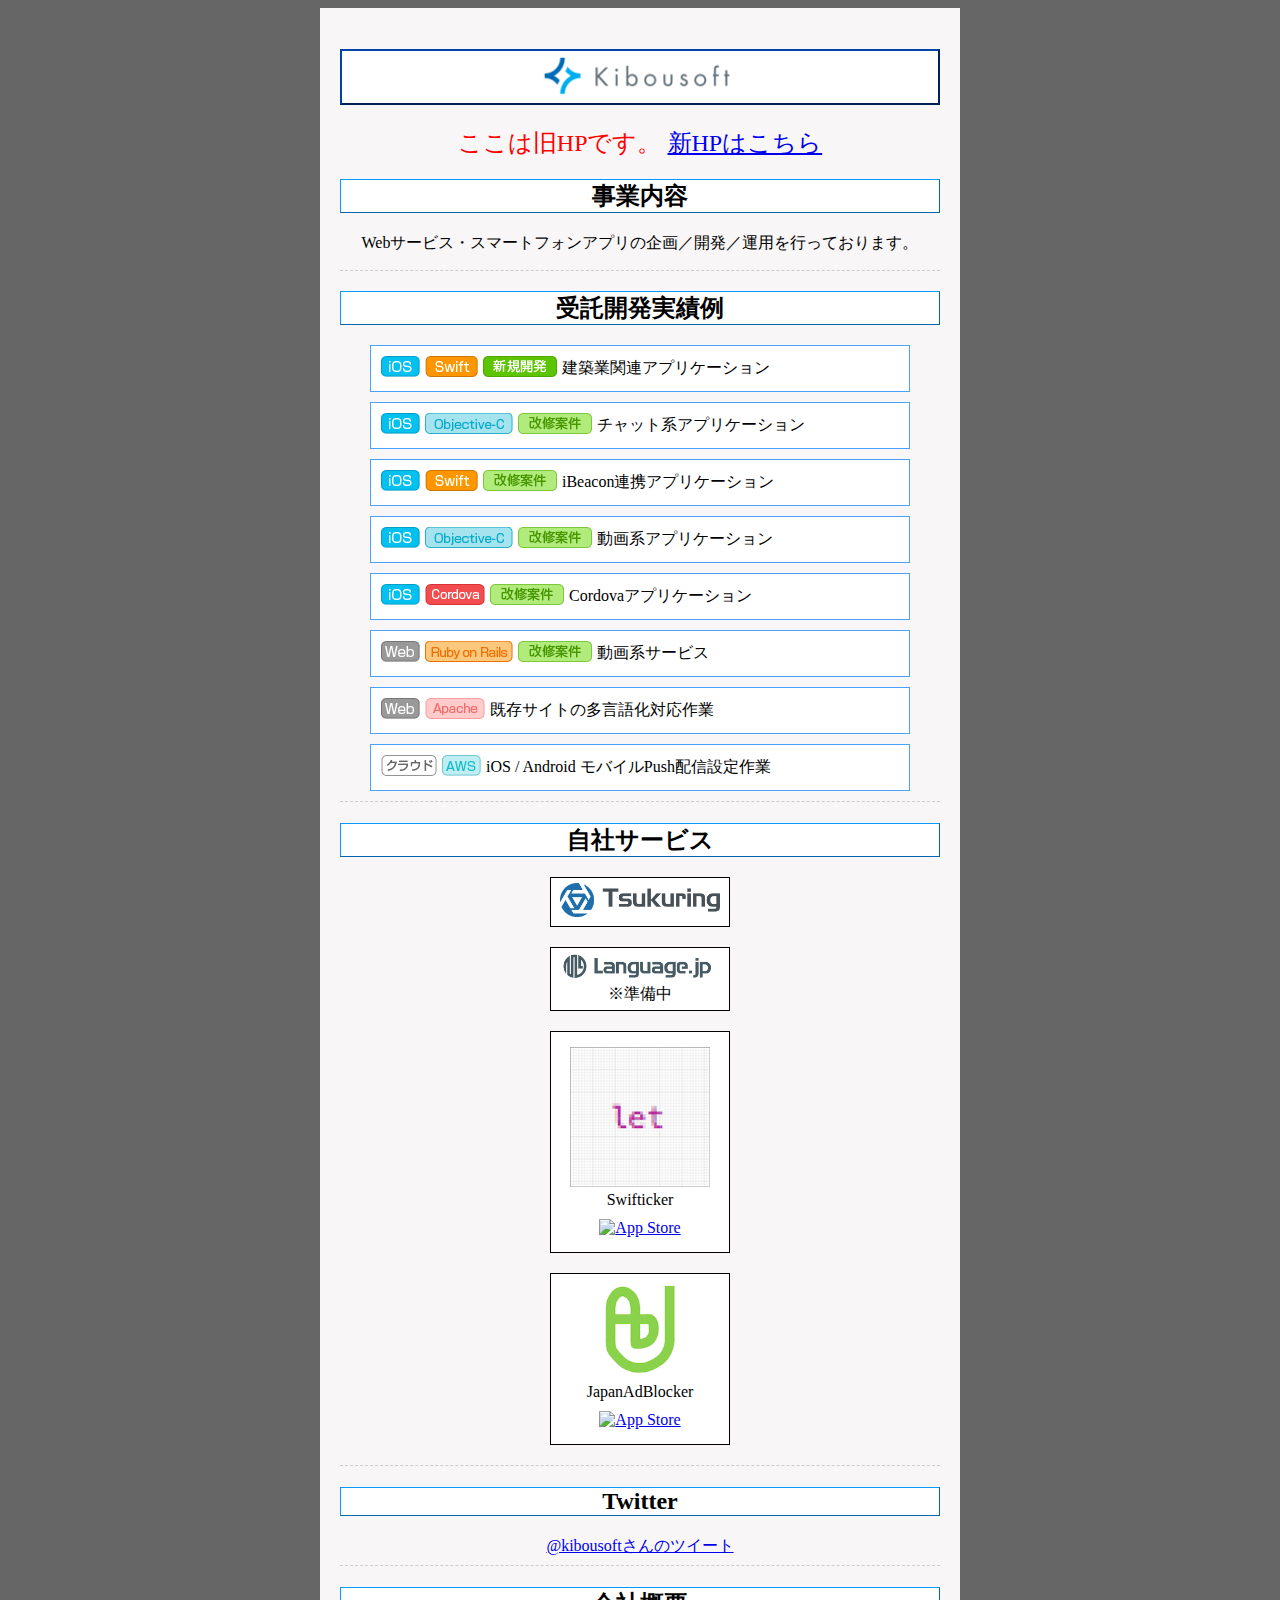
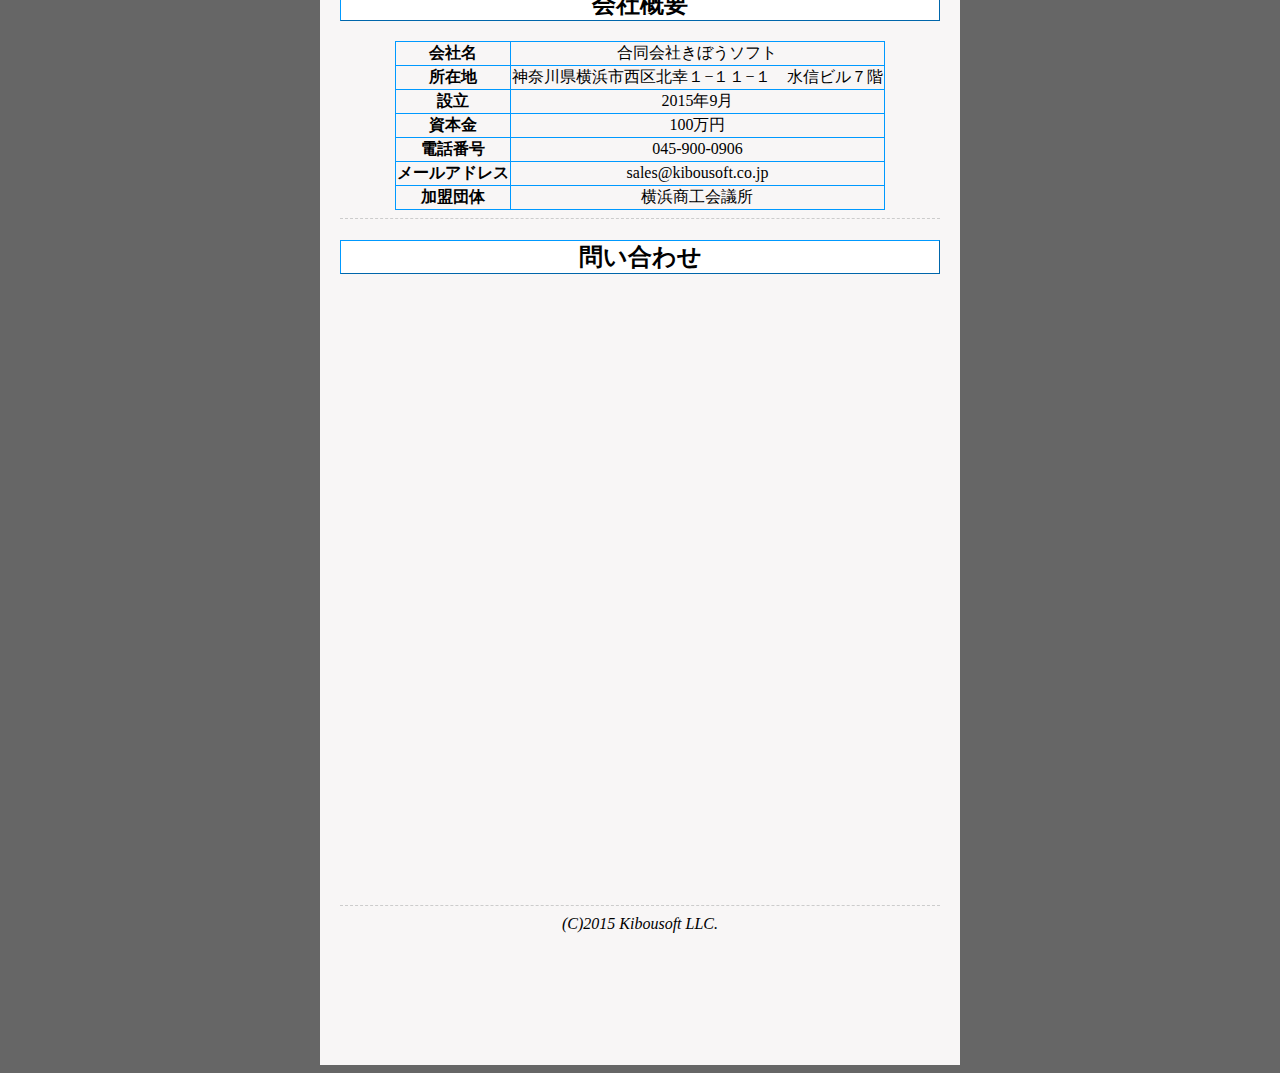
==== commit 7ea1d2e8: "HP移転リンクの追加" ====
--- a/index.html
+++ b/index.html
@@ -10,6 +10,10 @@
     <div id="contents">
         <div id="main">
             <h1><img src="images/twitter_bg.png" alt="合同会社きぼうソフト"></h1>
+            <span class="newhp">
+              ここは旧HPです。
+              <a href="http://kibousoft.co.jp/">新HPはこちら</a>
+            </span>
             <h2>事業内容</h2>
             <p>Webサービス・スマートフォンアプリの企画／開発／運用を行っております。</p>
             <hr>
@@ -101,7 +105,7 @@
                     <td>sales<script>document.write('&#64;')</script><noscript>&#64;</noscript>kibousoft.co.jp</td>
                 </tr>
                 <tr>
-                    <th>所属団体</th>
+                    <th>加盟団体</th>
                     <td>横浜商工会議所</td>
                 </tr>
             </table>
--- a/index.css
+++ b/index.css
@@ -177,6 +177,11 @@
 	margin:auto;
 }
 
+.newhp {
+  color: red;
+  font-size: 24px;
+}
+
 @media screen and (max-width: 600px) {
 #contents{
 	width:100%;
